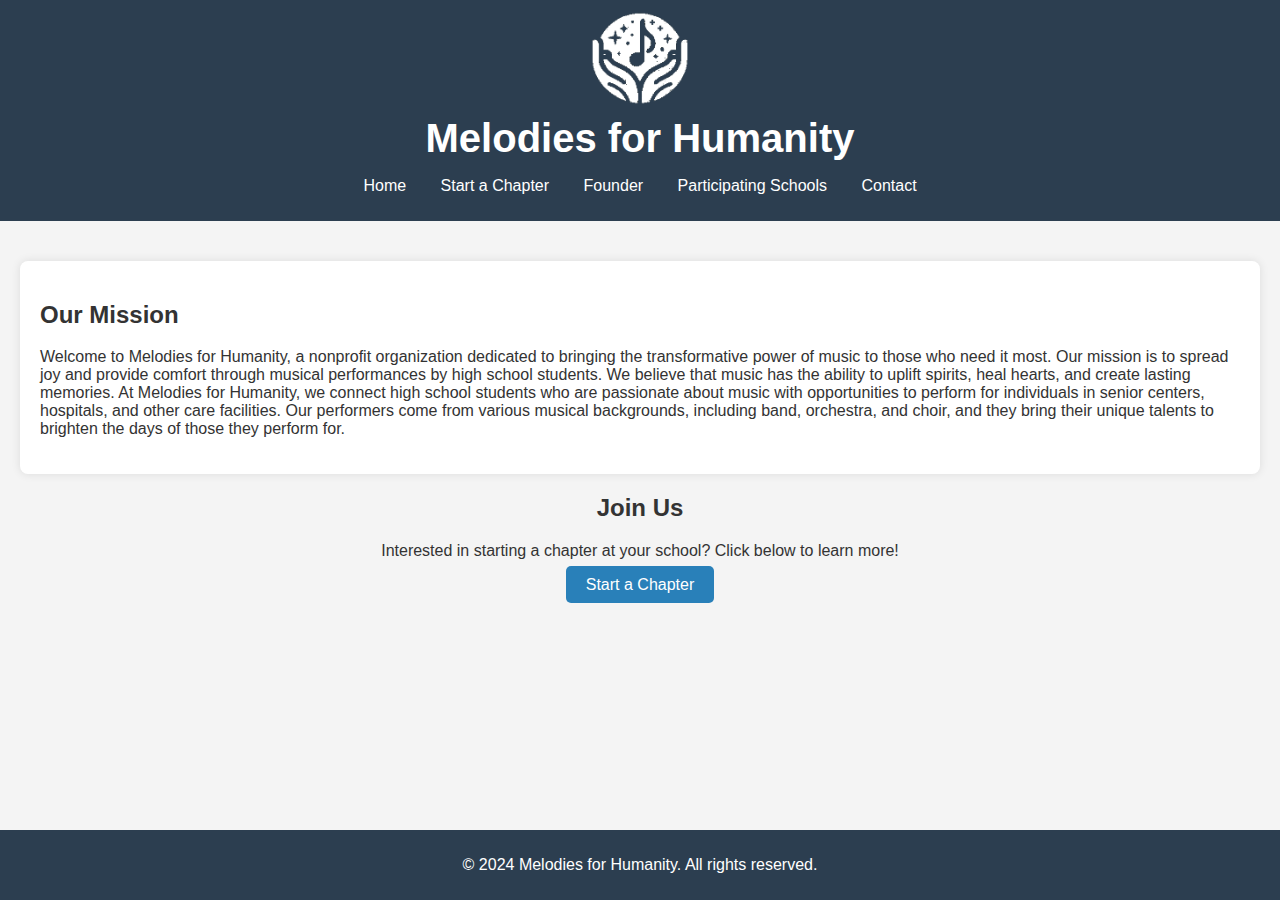
==== index.html @ 2bb0eb5a "Add files via upload" ====
<!DOCTYPE html>
<html lang="en">
<head>
    <meta charset="UTF-8">
    <meta name="viewport" content="width=device-width, initial-scale=1.0">
    <title>Melodies for Humanity</title>
    <link rel="stylesheet" href="styles.css"> <!-- Use absolute path and cache busting -->
    <link href="https://fonts.googleapis.com/css2?family=Roboto:wght@400;500;700&display=swap" rel="stylesheet"> <!-- Roboto font -->
</head>
<body>
    <header>
        <img src="logo.png" alt="Melodies for Humanity Logo" class="logo">
        <h1>Melodies for Humanity</h1>
        <nav>
            <ul>
                <li><a href="index.html" class="nav-link">Home</a></li>
                <li><a href="start.html" class="nav-link">Start a Chapter</a></li>
                <li><a href="founder.html" class="nav-link">Founder</a></li>
                <li><a href="schools.html" class="nav-link">Participating Schools</a></li>
                <li><a href="contact.html" class="nav-link">Contact</a></li>
            </ul>
        </nav>
    </header>
    <div id="content">
        <main>
            <section class="intro">
                <h2>Our Mission</h2>
                <p>Welcome to Melodies for Humanity, a nonprofit organization dedicated to bringing the transformative power of music to those who need it most. Our mission is to spread joy and provide comfort through musical performances by high school students. We believe that music has the ability to uplift spirits, heal hearts, and create lasting memories. At Melodies for Humanity, we connect high school students who are passionate about music with opportunities to perform for individuals in senior centers, hospitals, and other care facilities. Our performers come from various musical backgrounds, including band, orchestra, and choir, and they bring their unique talents to brighten the days of those they perform for.</p>
            </section>
            <section class="cta">
                <h2>Join Us</h2>
                <p>Interested in starting a chapter at your school? Click below to learn more!</p>
                <a href="start.html" class="button nav-link">Start a Chapter</a>
            </section>
        </main>
    </div>
    <footer>
        <p>&copy; 2024 Melodies for Humanity. All rights reserved.</p>
    </footer>
    <script src="script.js"></script>
</body>
</html>
---- styles.css ----
body {
    font-family: 'Arial', sans-serif;
    margin: 0;
    padding: 0;
    background-color: #f4f4f4;
    color: #333;
}

#content {
    transition: opacity 0.5s ease-in-out;
}

header {
    background-color: #2c3e50; /* Navy blue */
    color: white;
    padding: 10px 0;
    text-align: center;
    display: flex;
    align-items: center;
    justify-content: center;
    flex-direction: column;
}

header .logo {
    max-width: 100px;
    margin-bottom: 10px;
}

header h1 {
    margin: 0;
    font-size: 2.5em;
}

nav ul {
    list-style: none;
    padding: 0;
}

nav ul li {
    display: inline;
    margin: 0 15px;
}

nav ul li a {
    color: white;
    text-decoration: none;
}

main {
    padding: 20px;
    text-align: left; /* Ensuring left alignment for main content */
}

.intro, .contact, .founder, .schools, .start {
    background-color: white;
    padding: 20px;
    margin: 20px 0;
    border-radius: 8px;
    box-shadow: 0 0 10px rgba(0, 0, 0, 0.1);
}

.cta {
    text-align: center;
    margin: 20px 0;
}

.cta .button {
    background-color: #2980b9; /* Light navy blue */
    color: white;
    padding: 10px 20px;
    text-decoration: none;
    border-radius: 5px;
}

.cta .button:hover {
    background-color: #1f618d; /* Darker navy blue */
}

footer {
    text-align: center;
    padding: 10px 0;
    background-color: #2c3e50; /* Navy blue */
    color: white;
    position: fixed;
    width: 100%;
    bottom: 0;
}

.school-card {
    display: flex;
    align-items: center;
    background-color: #fff;
    border-radius: 8px;
    box-shadow: 0 0 10px rgba(0, 0, 0, 0.1);
    padding: 10px;
    margin: 10px 0;
}

.school-logo {
    max-width: 80px;
    margin-right: 20px;
}

.school-info h3 {
    margin: 0;
    font-size: 1.5em;
}

.school-info p {
    margin: 5px 0;
}

.start-page .options {
    display: flex;
    justify-content: space-around;
    align-items: stretch;
    margin-top: 20px;
}
.options {
    display: flex;
    justify-content: space-around;
    align-items: stretch;
    margin-top: 20px;
}

.start-page {
    background-color: #f9f9f9;
    border-radius: 8px;
    box-shadow: 0 0 10px rgba(0, 0, 0, 0.1);
    padding: 20px;
    flex: 1;
    margin: 10px;
    text-align: center;
}

.option {
    background-color: #f9f9f9;
    border-radius: 8px;
    box-shadow: 0 0 10px rgba(0, 0, 0, 0.1);
    padding: 20px;
    flex: 1;
    margin: 10px;
    text-align: center;
}

.start-page .option h3 {
    margin-top: 0;
    font-size: 1.5em;
}
.option h3 {
    margin-top: 0;
    font-size: 1.5em;
}


.start-page .option p {
    font-size: 1em;
}
.option p {
    font-size: 1em;
}

.start-page .action-button {
    background-color: #2980b9; /* Light navy blue */
    color: white;
    padding: 10px 20px;
    text-decoration: none;
    border-radius: 5px;
    display: inline-block;
    margin-top: 10px;
}
.action-button {
    background-color: #2980b9; /* Light navy blue */
    color: white;
    padding: 10px 20px;
    text-decoration: none;
    border-radius: 5px;
    display: inline-block;
    margin-top: 10px;
}

.start-page .action-button:hover {
    background-color: #1f618d; /* Darker navy blue */
}
.action-button:hover {
    background-color: #1f618d; /* Darker navy blue */
}

/* Additional Styles for Founder Page */
.founder-content {
    display: flex;
    align-items: center;
    flex-wrap: wrap;
    gap: 20px; /* Adding space between items */
}

.founder-image {
    max-width: 200px;
    border-radius: 8px;
    box-shadow: 0 0 10px rgba(0, 0, 0, 0.1);
}

.founder-text {
    flex: 1;
}
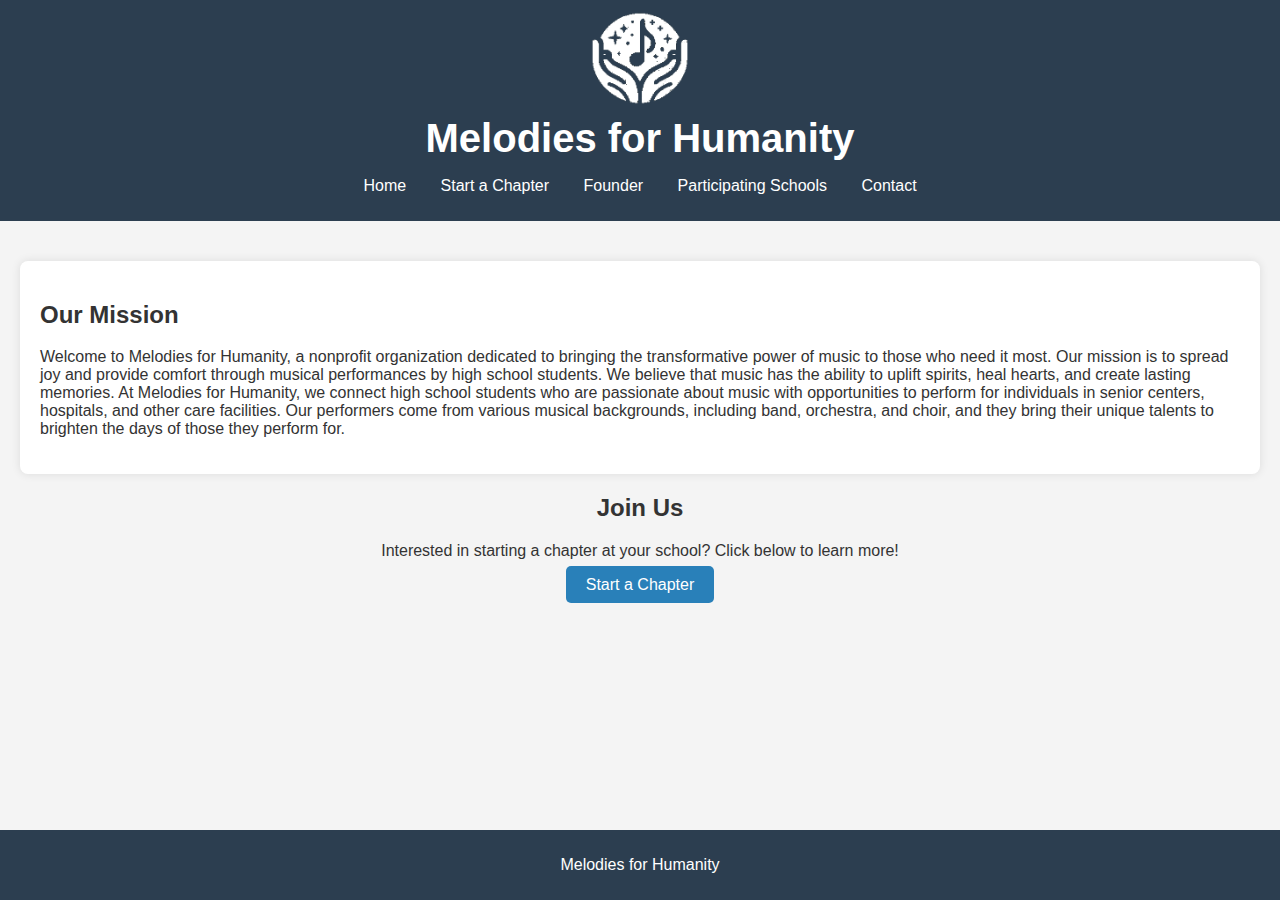
==== commit 2fe57e31: "Add files via upload" ====
--- a/index.html
+++ b/index.html
@@ -4,7 +4,7 @@
     <meta charset="UTF-8">
     <meta name="viewport" content="width=device-width, initial-scale=1.0">
     <title>Melodies for Humanity</title>
-    <link rel="stylesheet" href="styles.css"> <!-- Use absolute path and cache busting -->
+    <link rel="stylesheet" href="styles.css">
     <link href="https://fonts.googleapis.com/css2?family=Roboto:wght@400;500;700&display=swap" rel="stylesheet"> <!-- Roboto font -->
 </head>
 <body>
@@ -13,11 +13,11 @@
         <h1>Melodies for Humanity</h1>
         <nav>
             <ul>
-                <li><a href="index.html" class="nav-link">Home</a></li>
-                <li><a href="start.html" class="nav-link">Start a Chapter</a></li>
-                <li><a href="founder.html" class="nav-link">Founder</a></li>
-                <li><a href="schools.html" class="nav-link">Participating Schools</a></li>
-                <li><a href="contact.html" class="nav-link">Contact</a></li>
+                <li><a href="./" class="nav-link">Home</a></li>
+                <li><a href="./start" class="nav-link">Start a Chapter</a></li>
+                <li><a href="./founder" class="nav-link">Founder</a></li>
+                <li><a href="./schools" class="nav-link">Participating Schools</a></li>
+                <li><a href="./contact" class="nav-link">Contact</a></li>
             </ul>
         </nav>
     </header>
@@ -30,12 +30,12 @@
             <section class="cta">
                 <h2>Join Us</h2>
                 <p>Interested in starting a chapter at your school? Click below to learn more!</p>
-                <a href="start.html" class="button nav-link">Start a Chapter</a>
+                <a href="./start" class="button nav-link">Start a Chapter</a>
             </section>
         </main>
     </div>
     <footer>
-        <p>&copy; 2024 Melodies for Humanity. All rights reserved.</p>
+        <p>Melodies for Humanity</p>
     </footer>
     <script src="script.js"></script>
 </body>
--- a/styles.css
+++ b/styles.css
@@ -4,10 +4,14 @@
     padding: 0;
     background-color: #f4f4f4;
     color: #333;
+    display: flex;
+    flex-direction: column;
+    min-height: 100vh;
 }
 
 #content {
     transition: opacity 0.5s ease-in-out;
+    flex: 1;
 }
 
 header {
@@ -81,9 +85,7 @@
     padding: 10px 0;
     background-color: #2c3e50; /* Navy blue */
     color: white;
-    position: fixed;
     width: 100%;
-    bottom: 0;
 }
 
 .school-card {
@@ -99,6 +101,11 @@
 .school-logo {
     max-width: 80px;
     margin-right: 20px;
+    flex-shrink: 0; /* Prevent shrinking */
+}
+
+.school-info {
+    flex: 1;
 }
 
 .school-info h3 {
@@ -116,6 +123,7 @@
     align-items: stretch;
     margin-top: 20px;
 }
+
 .options {
     display: flex;
     justify-content: space-around;
@@ -147,15 +155,16 @@
     margin-top: 0;
     font-size: 1.5em;
 }
+
 .option h3 {
     margin-top: 0;
     font-size: 1.5em;
 }
 
-
 .start-page .option p {
     font-size: 1em;
 }
+
 .option p {
     font-size: 1em;
 }
@@ -169,6 +178,7 @@
     display: inline-block;
     margin-top: 10px;
 }
+
 .action-button {
     background-color: #2980b9; /* Light navy blue */
     color: white;
@@ -182,6 +192,7 @@
 .start-page .action-button:hover {
     background-color: #1f618d; /* Darker navy blue */
 }
+
 .action-button:hover {
     background-color: #1f618d; /* Darker navy blue */
 }
@@ -203,3 +214,111 @@
 .founder-text {
     flex: 1;
 }
+
+/* Responsive Design */
+@media (max-width: 768px) {
+    header {
+        flex-direction: column;
+        padding: 5px 0;
+    }
+    
+    header h1 {
+        font-size: 2em;
+    }
+    
+    header .logo {
+        max-width: 80px;
+        margin-bottom: 5px;
+    }
+    
+    nav ul {
+        display: flex;
+        flex-direction: column;
+        align-items: center;
+    }
+    
+    nav ul li {
+        margin: 10px 0;
+    }
+    
+    .intro, .contact, .founder, .schools, .start {
+        margin: 10px;
+        padding: 15px;
+    }
+    
+    .cta .button, .action-button {
+        width: 100%;
+        text-align: center;
+    }
+    
+    .school-card {
+        flex-direction: row; /* Ensure row direction */
+        align-items: flex-start;
+        text-align: left;
+        flex-wrap: nowrap; /* Prevent wrapping */
+    }
+    
+    .school-logo {
+        margin: 0 20px 0 0;
+        max-width: 60px; /* Constrain image size on smaller screens */
+    }
+
+    .founder-content {
+        flex-direction: column;
+        align-items: center;
+    }
+    
+    .founder-image {
+        max-width: 100%;
+    }
+    
+    .start-page .options, .options {
+        flex-direction: column;
+        align-items: center;
+    }
+    
+    .option {
+        margin: 10px 0;
+    }
+
+    footer {
+        padding: 5px 0;
+    }
+}
+
+@media (max-width: 480px) {
+    header h1 {
+        font-size: 1.5em;
+    }
+    
+    .intro h2, .contact h2, .founder h2, .schools h2, .start h2 {
+        font-size: 1.5em;
+    }
+    
+    .school-info h3 {
+        font-size: 1.2em;
+    }
+    
+    .school-info p {
+        font-size: 0.9em;
+    }
+    
+    .cta .button, .action-button {
+        padding: 8px 10px;
+        font-size: 0.9em;
+        width: 90%;
+        max-width: 300px;
+    }
+    
+    .start-page .option h3, .option h3 {
+        font-size: 1.2em;
+    }
+    
+    .start-page .option p, .option p {
+        font-size: 0.9em;
+    }
+
+    footer {
+        padding: 5px 0;
+    }
+}
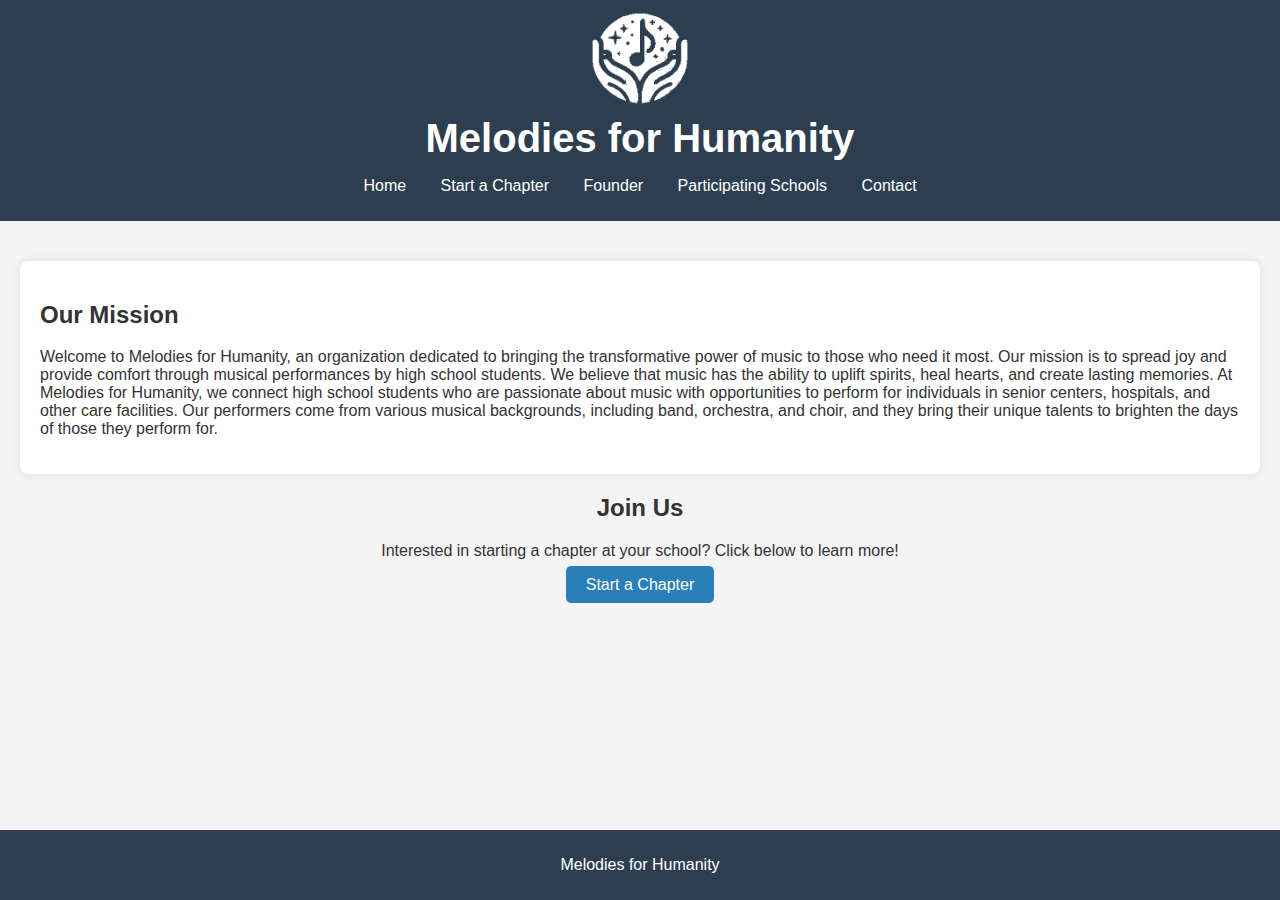
==== commit cd86e6b3: "Add files via upload" ====
--- a/index.html
+++ b/index.html
@@ -25,7 +25,7 @@
         <main>
             <section class="intro">
                 <h2>Our Mission</h2>
-                <p>Welcome to Melodies for Humanity, a nonprofit organization dedicated to bringing the transformative power of music to those who need it most. Our mission is to spread joy and provide comfort through musical performances by high school students. We believe that music has the ability to uplift spirits, heal hearts, and create lasting memories. At Melodies for Humanity, we connect high school students who are passionate about music with opportunities to perform for individuals in senior centers, hospitals, and other care facilities. Our performers come from various musical backgrounds, including band, orchestra, and choir, and they bring their unique talents to brighten the days of those they perform for.</p>
+                <p>Welcome to Melodies for Humanity, an organization dedicated to bringing the transformative power of music to those who need it most. Our mission is to spread joy and provide comfort through musical performances by high school students. We believe that music has the ability to uplift spirits, heal hearts, and create lasting memories. At Melodies for Humanity, we connect high school students who are passionate about music with opportunities to perform for individuals in senior centers, hospitals, and other care facilities. Our performers come from various musical backgrounds, including band, orchestra, and choir, and they bring their unique talents to brighten the days of those they perform for.</p>
             </section>
             <section class="cta">
                 <h2>Join Us</h2>
